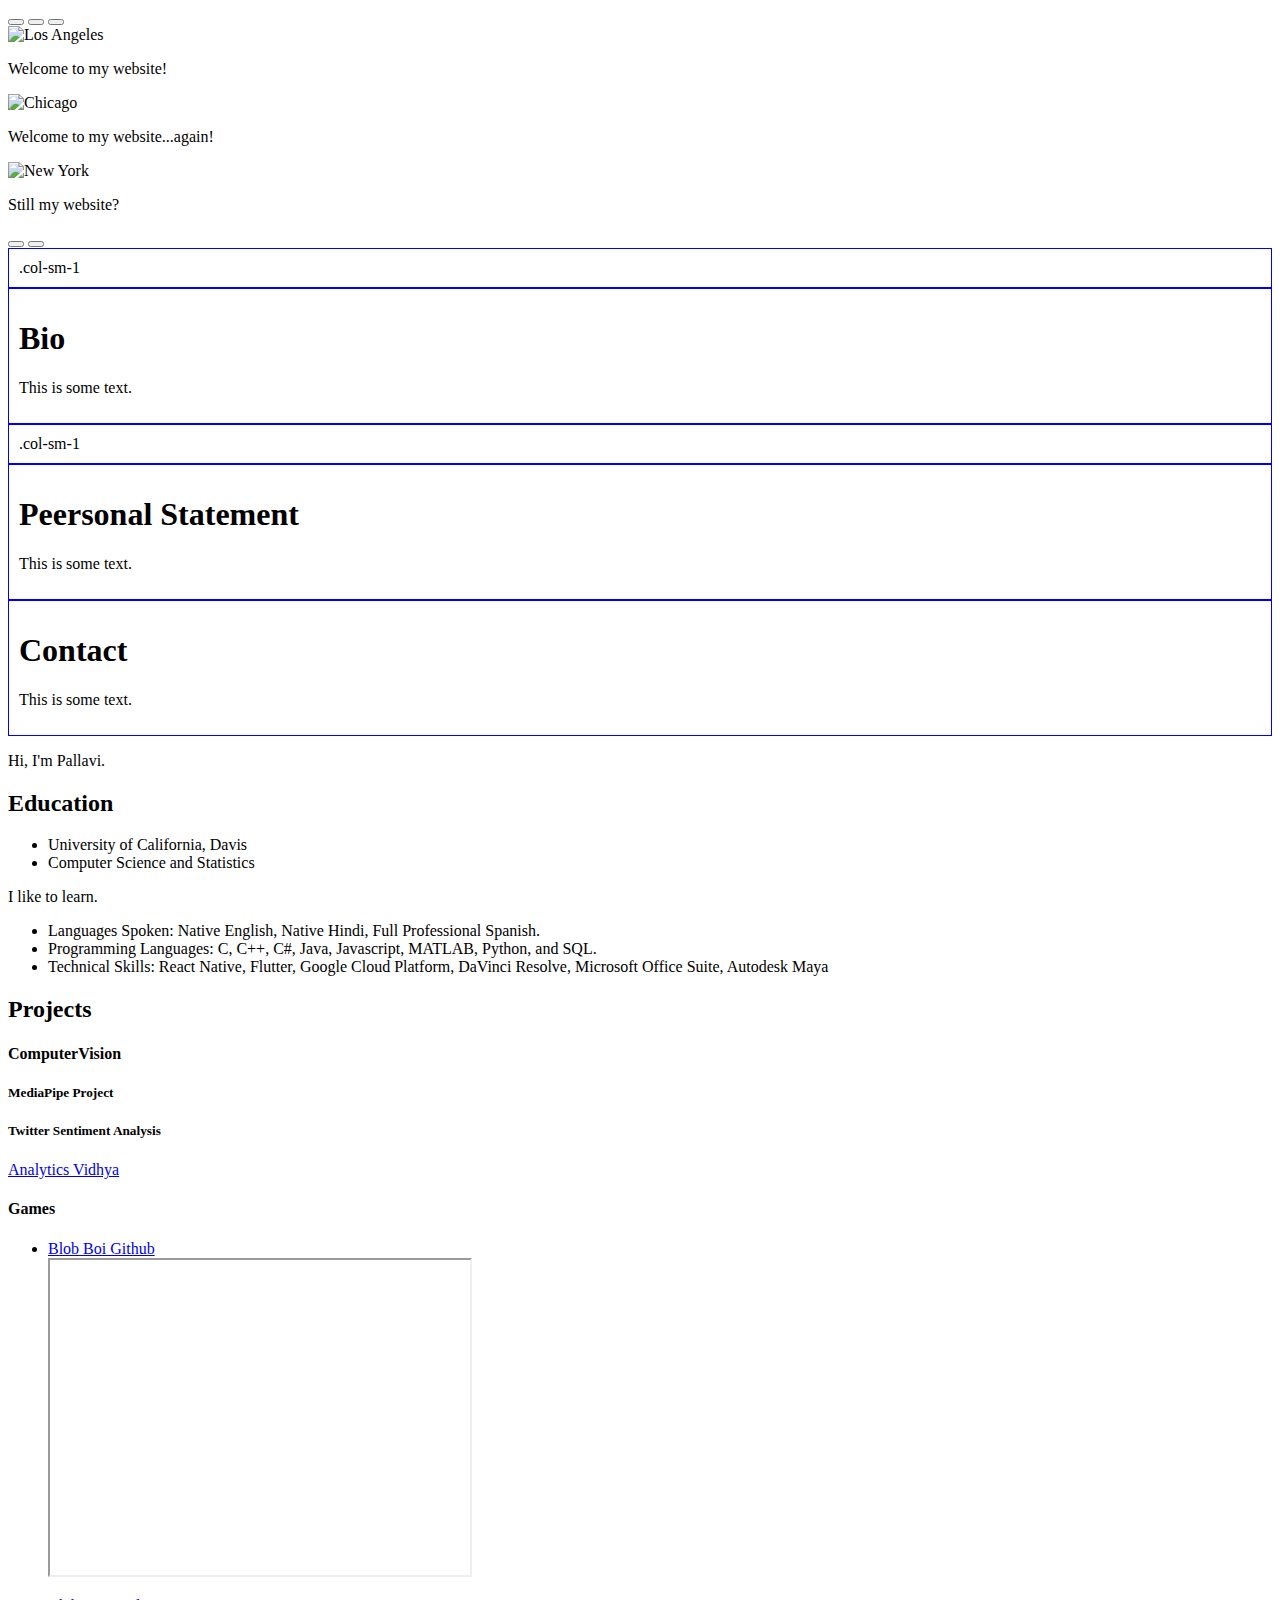
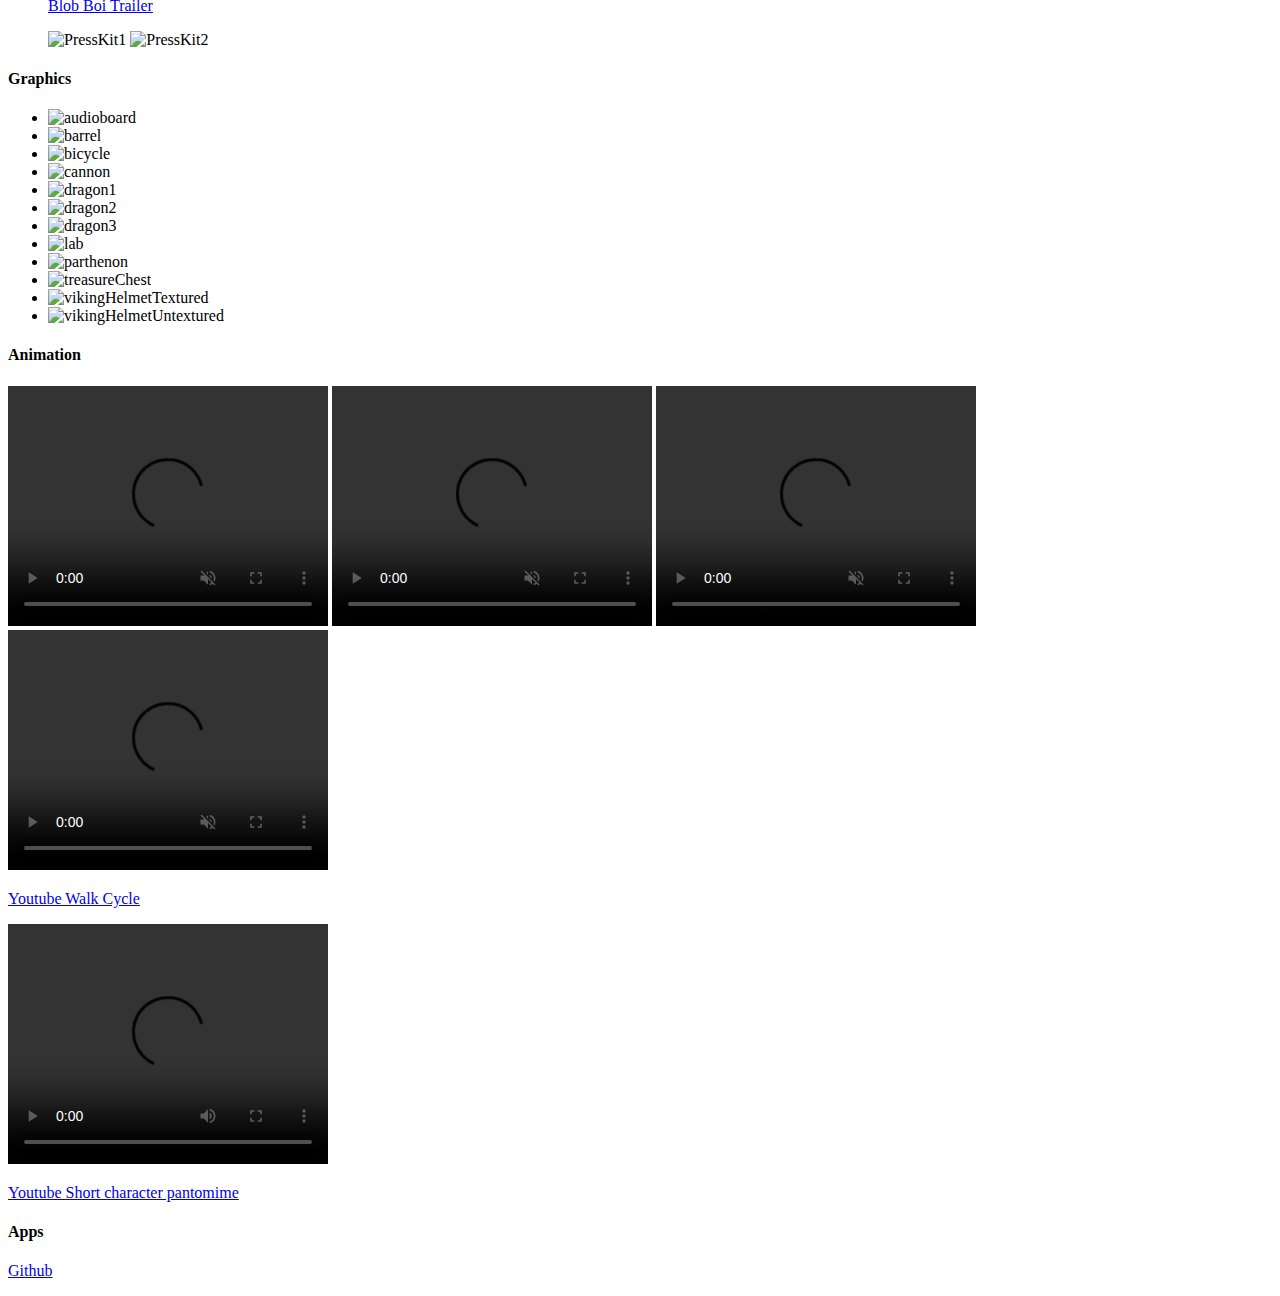
==== pages/index.html @ ec1cd363 "fixes" ====
<!DOCTYPE html>
<html lang="en">
    <head>
        <title>Website Test</title>
        <script src="navbar.js"></script>
        <script src="https://cdn.jsdelivr.net/npm/bootstrap@5.2.3/dist/js/bootstrap.bundle.min.js"></script>

    </head>
    <header>
        
    </header>
    <body class="container-fluid background">
        <!-- creates a navbar that has links to new html pages. 
            If the screen width is too small, it collapses the links
            and replaces them with a 3 bar list icon that will behave
            like a dropdown option. -->
        <div class="row" id="header-container"></div>

        <div class="row" >
                <!-- Carousel -->
            <div id="demo" class="carousel slide" data-bs-ride="carousel">

                <!-- Indicators/dots -->
                <div class="carousel-indicators">
                    <button type="button" data-bs-target="#demo" data-bs-slide-to="0" class="active"></button>
                    <button type="button" data-bs-target="#demo" data-bs-slide-to="1"></button>
                    <button type="button" data-bs-target="#demo" data-bs-slide-to="2"></button>
                </div>
                
                <!-- The slideshow/carousel -->
                <div class="carousel-inner pt-5">
                    <div class="carousel-item active">
                        <img src="black_wallpaper.jpeg" alt="Los Angeles" class="d-block" style="width:100%">
                        <div class="carousel-caption">
                            <p>Welcome to my website!</p>
                        </div>
                    </div>
                    <div class="carousel-item">
                        <img src="black_wallpaper.jpeg" alt="Chicago" class="d-block" style="width:100%">
                        <div class="carousel-caption">
                            <p>Welcome to my website...again!</p>
                        </div>
                    </div>
                    <div class="carousel-item">
                        <img src="black_wallpaper.jpeg" alt="New York" class="d-block" style="width:100%">
                        <div class="carousel-caption">
                            <p>Still my website?</p>
                        </div>
                    </div>
                </div>
                <!-- Left and right controls/icons -->
                <button class="carousel-control-prev" type="button" data-bs-target="#demo" data-bs-slide="prev">
                <span class="carousel-control-prev-icon"></span>
                </button>
                <button class="carousel-control-next" type="button" data-bs-target="#demo" data-bs-slide="next">
                <span class="carousel-control-next-icon"></span>
                </button>
            </div>
        </div>

        <div class="container-fluid">
            <div class="row background">
                <div class="col-2" style="border: 1px solid blue; padding: 10px;">.col-sm-1</div>
                <div class="col-8 panel" style="border: 1px solid blue; padding: 10px;" >
                    <h1>Bio</h1>
                    <p>This is some text.</p>
                </div>
                <div class="col-2" style="border: 1px solid blue; padding: 10px;">.col-sm-1</div>
            </div>
        </div>
        
          <div class="container-fluid" style="border: 1px solid blue; padding: 10px;">
            <h1>Peersonal Statement</h1>
            <p>This is some text.</p>
          </div>

          <div class="container-fluid" style="border: 1px solid blue; padding: 10px;">
            <h1>Contact</h1>
            <p>This is some text.</p>
          </div>
        <!-- container-fluid means page will space entire screen -->
        <!-- pt-5 means TOP margin of 5 pixels; my-5 means bottom margin of 5 -->
        <div class="container-fluid pt-5 my-5">
            <p>Hi, I'm Pallavi.</p>

        </div>
        <h2>Education</h2>
        <ul>
            <li>University of California, Davis</li>
            <li>Computer Science and Statistics</li>
        </ul>
        <p>I like to learn.</p>
        <ul>
            <li>Languages Spoken: Native English, Native Hindi, Full Professional Spanish. </li>
            <li>Programming Languages: C, C++, C#, Java, Javascript, MATLAB, Python, and SQL.</li>
            <li>Technical Skills: React Native, Flutter, Google Cloud Platform, DaVinci Resolve, Microsoft Office Suite, Autodesk Maya</li>
        </ul>
        
        <h2>Projects</h2>
            <h4>ComputerVision</h4>
            <h5>MediaPipe Project</h5>
            <h5>Twitter Sentiment Analysis</h5>
            <p><a href="https://medium.com/analytics-vidhya/twitter-sentiments-analysis-using-a-classification-algorithm-441599b29db0" target="_blank">Analytics Vidhya</a></p>

            <h4>Games</h4>
            <ul>
                <li><a href="https://github.com/nicolepav/ECS189L-FinalProject/" target="_blank">Blob Boi Github</a></li>
                <iframe width="420" height="315"
                    src="https://www.youtube.com/embed/wfalc53Injc">
                </iframe>
                <p><a href="https://www.youtube.com/embed/wfalc53Injc" target="_blank">Blob Boi Trailer</a></p>
    
                <img src="Images/BlobBoi/PressKit1.png" alt="PressKit1" style="width:612;height:791;">
                <img src="Images/BlobBoi/PressKit2.png" alt="PressKit2" style="width:612;height:791;">

            </ul>

            <h4>Graphics</h4>
            <ul>
                <li><img src="Images/ComputerGraphics/audioboard.jpg" alt="audioboard" style="width:480px;height:270px;"></li>
                <li><img src="Images/ComputerGraphics/barrel.jpg" alt="barrel" style="width:480px;height:270px;"></li>
                <li><img src="Images/ComputerGraphics/bicycle.jpg" alt="bicycle" style="width:480px;height:270px;"></li>
                <li><img src="Images/ComputerGraphics/cannon.jpg" alt="cannon" style="width:480px;height:270px;"></li>
                <li><img src="Images/ComputerGraphics/dragon1.jpg" alt="dragon1" style="width:480px;height:270px;"></li>
                <li><img src="Images/ComputerGraphics/dragon2.jpg" alt="dragon2" style="width:480px;height:270px;"></li>
                <li><img src="Images/ComputerGraphics/dragon3.jpg" alt="dragon3" style="width:480px;height:270px;"></li>
                <li><img src="Images/ComputerGraphics/lab.jpg" alt="lab" style="width:480px;height:270px;"></li>
                <li><img src="Images/ComputerGraphics/parthenon.jpg" alt="parthenon" style="width:480px;height:270px;"></li>
                <li><img src="Images/ComputerGraphics/treasureChest.jpg" alt="treasureChest" style="width:480px;height:270px;"></li>
                <li><img src="Images/ComputerGraphics/vikingHelmetTextured.jpg" alt="vikingHelmetTextured" style="width:480px;height:270px;"></li>
                <li><img src="Images/ComputerGraphics/vikingHelmetUntextured.jpg" alt="vikingHelmetUntextured" style="width:480px;height:270px;"></li>
            </ul>

            <h4>Animation</h4>
            <video width="320" height="240" controls autoplay muted loop>
                <source src="Videos/A.mp4" type="video/mp4">
                Short character pantomime video. Your browser does not support the video tag.
            </video>
            <video width="320" height="240" controls autoplay muted loop>
                <source src="Videos/B.mp4" type="video/mp4">
                Short character pantomime video. Your browser does not support the video tag.
            </video>
            <video width="320" height="240" controls autoplay muted loop>
                <source src="Videos/C.mp4" type="video/mp4">
                Short character pantomime video. Your browser does not support the video tag.
            </video>
            


            <video width="320" height="240" controls autoplay muted loop>
                <source src="Videos/WalkCycle.mp4" type="video/mp4">
                Walk Cycle 3 video. Your browser does not support the video tag.
            </video>
            <p><a href="https://www.youtube.com/watch?v=DQLCmgVkW08&ab_channel=PallaviGupta" target="_blank">Youtube Walk Cycle</a></p>

            <video width="320" height="240" controls>
                <source src="Videos/A6PallaviGupta.mp4" type="video/mp4">
                Short character pantomime video. Your browser does not support the video tag.
            </video>
            <p><a href="https://youtu.be/q7jmuRw0eLQ" target="_blank">Youtube Short character pantomime</a></p>

            <h4>Apps</h4>

            <p><a href="https://github.com/guptapallavi30" target="_blank">Github</a></p>

    </body>
</html>
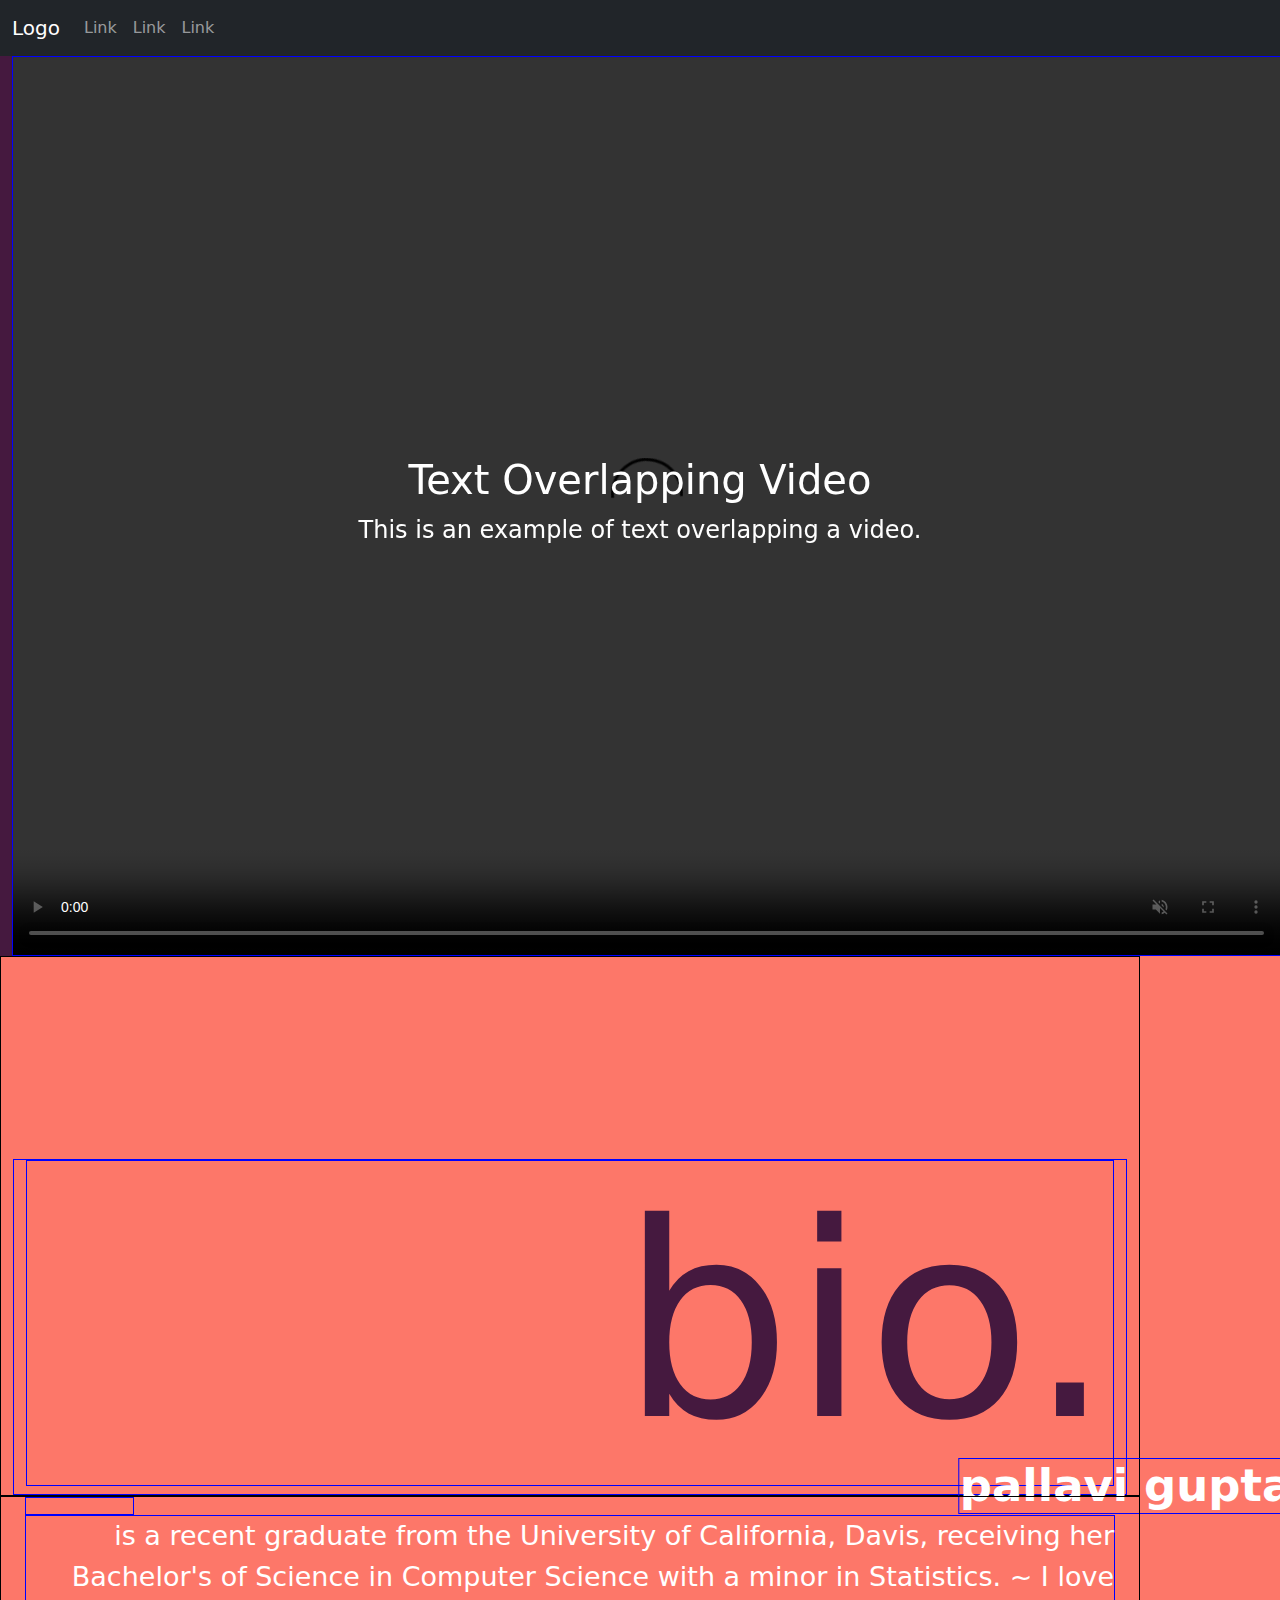
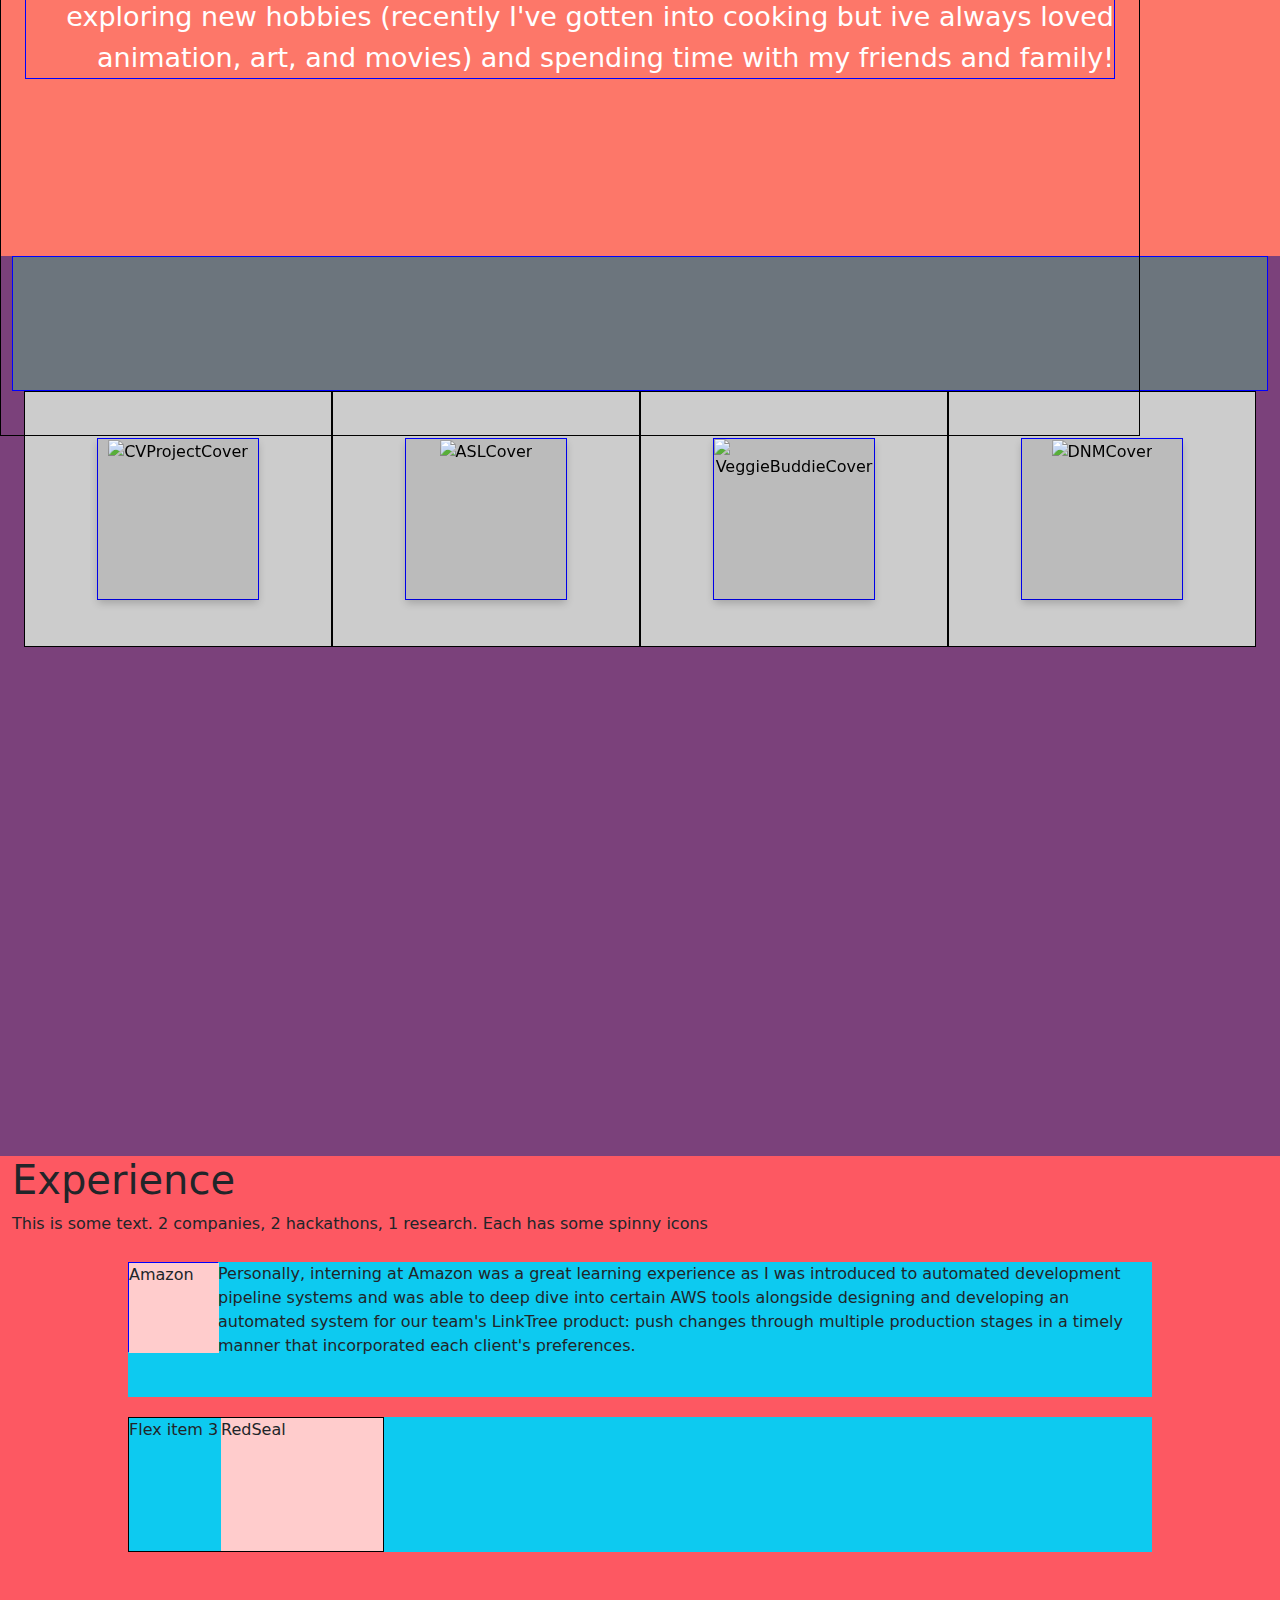
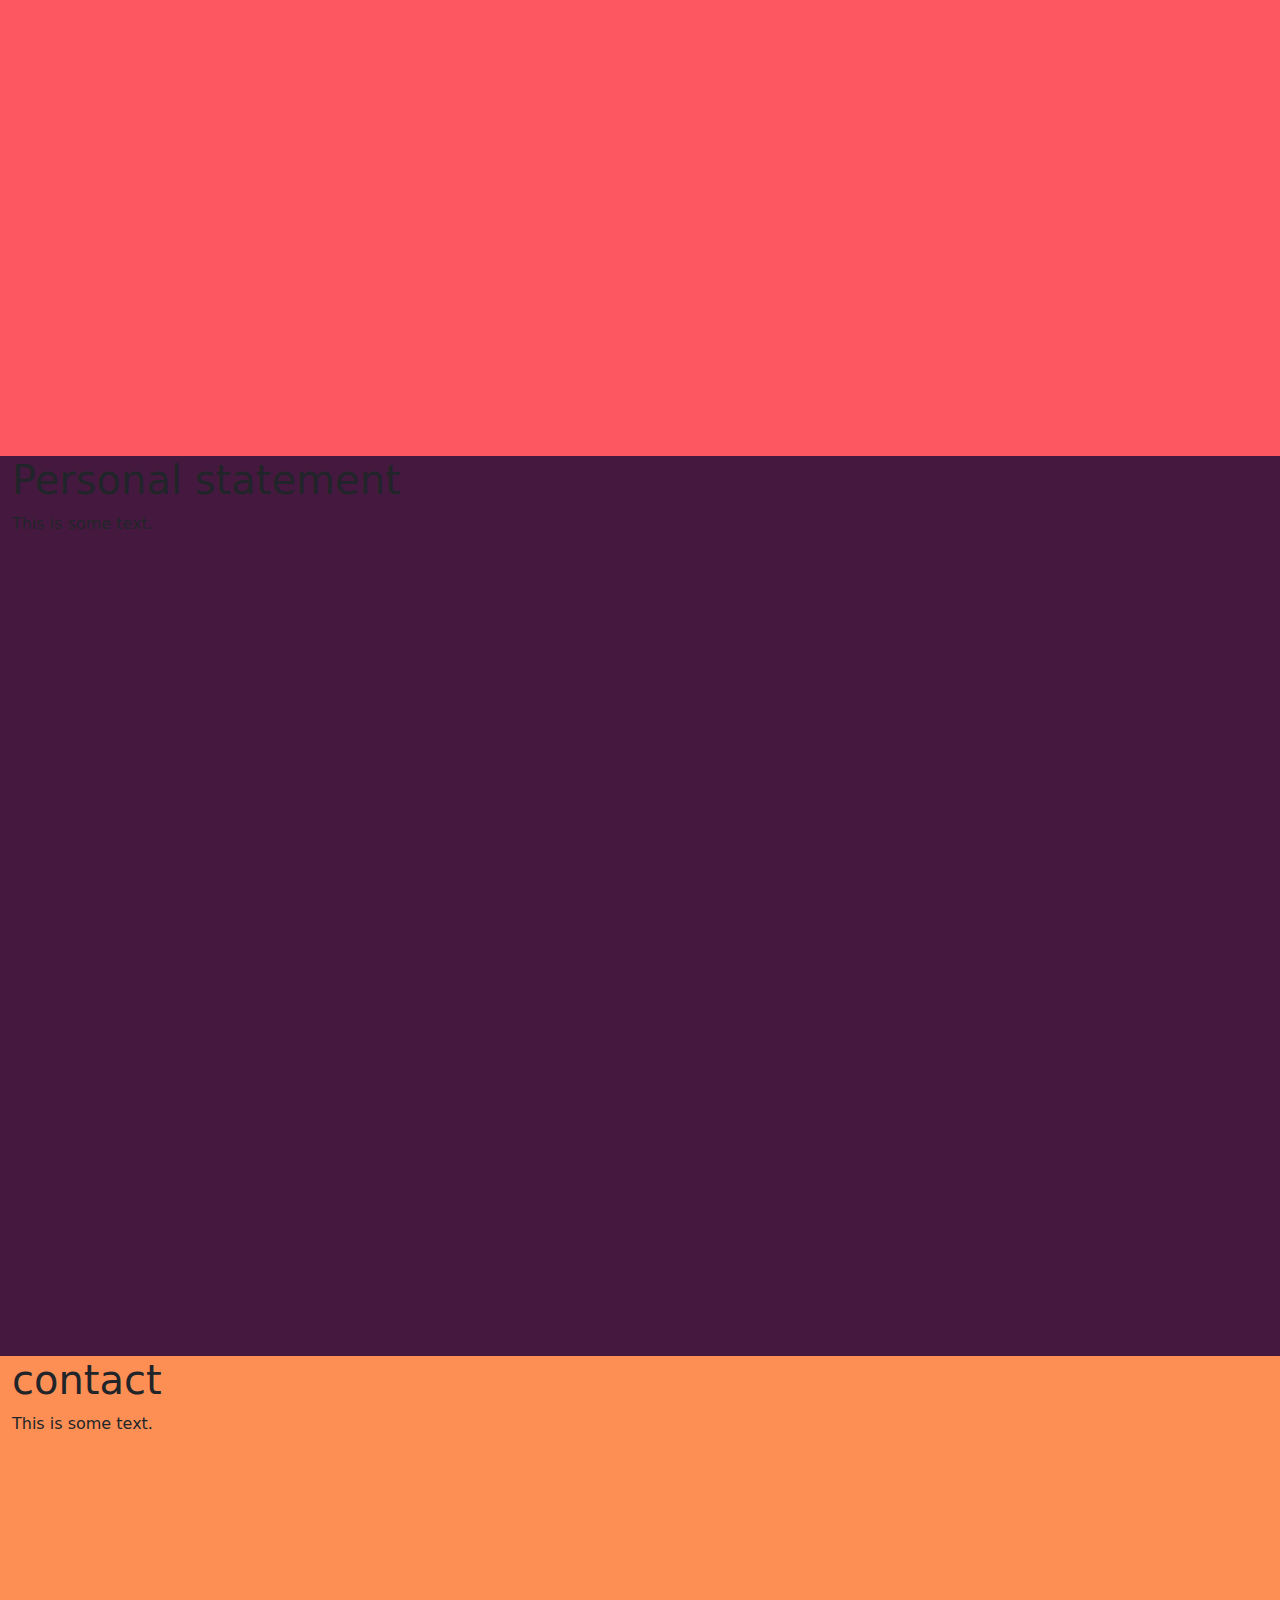
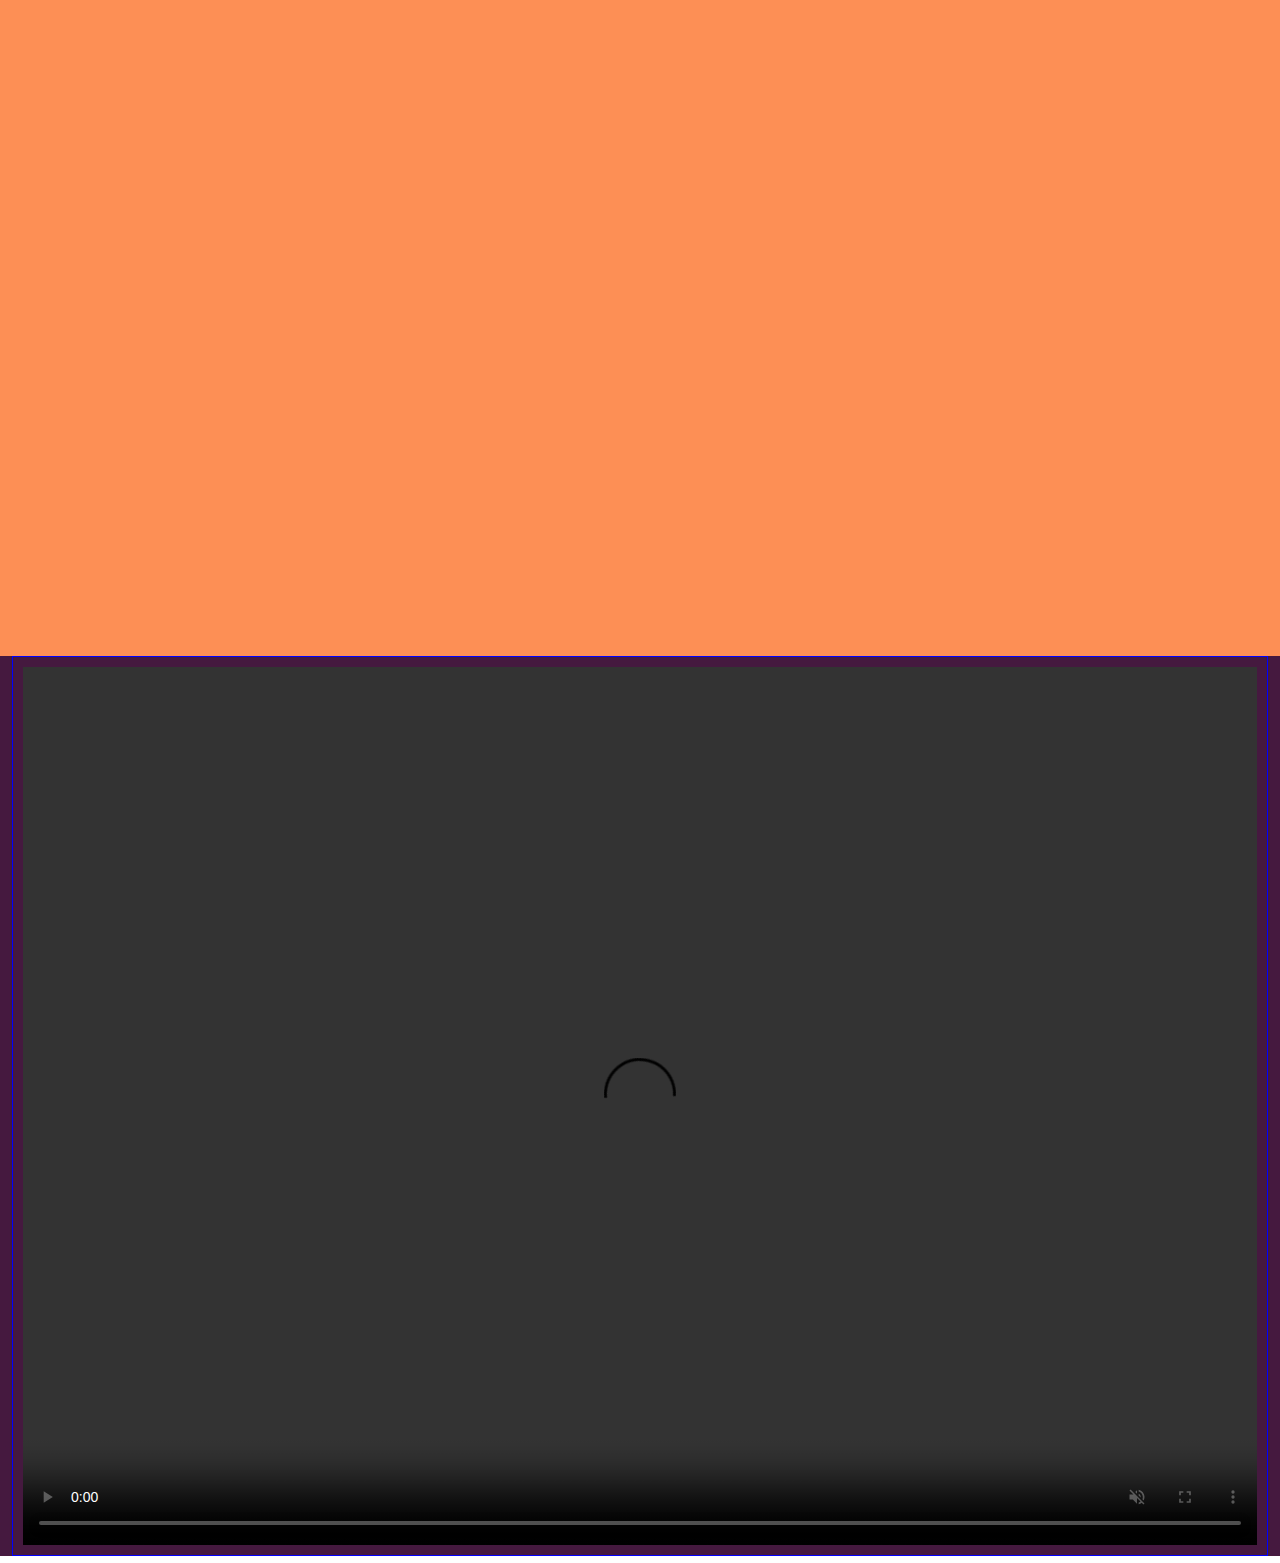
==== commit 7531271d: "clean up" ====
--- a/pages/index.html
+++ b/pages/index.html
@@ -1,167 +1,209 @@
 <!DOCTYPE html>
 <html lang="en">
     <head>
-        <title>Website Test</title>
-        <script src="navbar.js"></script>
+        <title>Website Layout Example</title>
+        <script src="../js/navbar.js"></script>
+        <link href="../css/styles.css" rel="stylesheet">
+        <meta name="viewport" content="width=device-width, initial-scale=1">
+        <link href="https://cdn.jsdelivr.net/npm/bootstrap@5.2.3/dist/css/bootstrap.min.css" rel="stylesheet">
         <script src="https://cdn.jsdelivr.net/npm/bootstrap@5.2.3/dist/js/bootstrap.bundle.min.js"></script>
-
-    </head>
-    <header>
-        
-    </header>
-    <body class="container-fluid background">
-        <!-- creates a navbar that has links to new html pages. 
-            If the screen width is too small, it collapses the links
-            and replaces them with a 3 bar list icon that will behave
-            like a dropdown option. -->
-        <div class="row" id="header-container"></div>
-
-        <div class="row" >
-                <!-- Carousel -->
-            <div id="demo" class="carousel slide" data-bs-ride="carousel">
-
-                <!-- Indicators/dots -->
-                <div class="carousel-indicators">
-                    <button type="button" data-bs-target="#demo" data-bs-slide-to="0" class="active"></button>
-                    <button type="button" data-bs-target="#demo" data-bs-slide-to="1"></button>
-                    <button type="button" data-bs-target="#demo" data-bs-slide-to="2"></button>
-                </div>
+    
+
+</head>
+<body>
+    <!-- NAV BAR-->
+    <nav class="navbar navbar-expand-sm bg-dark navbar-dark">
+      <div class="container-fluid">
+        <a class="navbar-brand" href="#">Logo</a>
+        <button class="navbar-toggler" type="button" data-bs-toggle="collapse" data-bs-target="#collapsibleNavbar">
+          <span class="navbar-toggler-icon"></span>
+        </button>
+        <div class="collapse navbar-collapse" id="collapsibleNavbar">
+          <ul class="navbar-nav">
+            <li class="nav-item">
+              <a class="nav-link" href="#">Link</a>
+            </li>
+            <li class="nav-item">
+              <a class="nav-link" href="#">Link</a>
+            </li>
+            <li class="nav-item">
+              <a class="nav-link" href="#">Link</a>
+            </li>    
+          </ul>
+        </div>
+      </div>
+    </nav>
+
+    <!-- INTRO PANEL-->  
+    <div class="container-fluid background-basic" >
+      <!-- <h1>Intro Animation</h1>
+      <p>At end highlights name. interactive?</p> -->
+      <div class="video-container">
+          <video class="video test-border" controls autoplay muted loop>
+              <source src="Videos/A.mp4" type="video/mp4">
+              Short character pantomime video. Your browser does not support the video tag.
+          </video>
+        <div class="video-text-overlay">
+          <h1>Text Overlapping Video</h1>
+          <p>This is an example of text overlapping a video.</p>
+        </div>
+      </div>
+    </div>
+    
+    <!-- BIO PANEL-->
+    <div class="container-fluid background-basic" style="background-color:#fd7769;">
+      <div class="row container title-container">
+        <div class="test-border text-container">
+           <h1 class="test-border">bio.
+            <h3 class="test-border">pallavi gupta</h3>
+          </h1>
+        </div>
+      </div>
+      <div class="row container">
+        <div class="text-container">
+          <div class="test-border" style="width:10%; height:10%;"></div>
+          <p class="test-border" >
+            is a recent graduate from the University of California, Davis,
+            receiving her Bachelor's of Science in Computer Science with a minor in Statistics. 
+            ~ I love exploring new hobbies (recently I've gotten into cooking but 
+            ive always loved animation, art, and movies) and spending time with my friends and family!
+          </p>
+        </div>
+      </div>
+    </div>
+
+    <!-- PROJECT/INTEREST PANEL -->
+    <div class="container-fluid background-basic" style="background-color:#7b417b">
+      <div class="test-border bg-secondary" style="height:15vh;"></div> 
+      <div class="container-fluid">
+        <div class="row">
+          <div class="col">
+            <div class="flex-container">
+              <div class="flex-item">
+                  <div class="square">
+                    <div class="test-border flip-card" style="background-color: #777;">
+                      <div class="flip-card-inner">
+                        <div class="flip-card-front">
+                          <img src="CVProjectCover.png" alt="CVProjectCover" width="100%" height="100%">
+                        </div>
+                        <div class="flip-card-back">
+                          <h1>John Doe</h1> 
+                          <p>Architect & Engineer</p> 
+                          <p>We love that guy</p>
+                        </div>
+                      </div>
+                    </div>
+                  </div>
+              </div>
+              <div class="flex-item">
+                <div class="square">
+                  <div class="test-border flip-card" style="background-color: #777;">
+                    <div class="flip-card-inner">
+                      <div class="flip-card-front">
+                        <img src="ASLCover.png" alt="ASLCover" width="100%" height="100%">
+                      </div>
+                      <div class="flip-card-back">
+                        <h1>John Doe</h1> 
+                        <p>Architect & Engineer</p> 
+                        <p>We love that guy</p>
+                      </div>
+                    </div>
+                  </div>
+                </div>
+              </div>
+              <div class="flex-item">
+                <div class="square">
+                  <div class="test-border flip-card" style="background-color: #777;">
+                    <div class="flip-card-inner">
+                      <div class="flip-card-front">
+                        <img src="VeggieBuddieCover.png" alt="VeggieBuddieCover" width="100%" height="100%">
+                      </div>
+                      <div class="flip-card-back">
+                        <h1>John Doe</h1> 
+                        <p>Architect & Engineer</p> 
+                        <p>We love that guy</p>
+                      </div>
+                    </div>
+                  </div>
+                </div>
+              </div>
+              <div class="flex-item">
+                <div class="square">
+                  <div class="test-border flip-card" style="background-color: #777;">
+                    <div class="flip-card-inner">
+                      <div class="flip-card-front">
+                        <img src="DNMCover.png" alt="DNMCover" width="100%" height="100%">
+                      </div>
+                      <div class="flip-card-back">
+                        <h1>John Doe</h1> 
+                        <p>Architect & Engineer</p> 
+                        <p>We love that guy</p>
+                      </div>
+                    </div>
+                  </div>
+                </div>
+              </div>
+            </div>
+          </div>
+        </div>
+      </div>
+      
+    </div>
+
+    <!-- EXPERIENCE PANEL -->
+    <div class="container-fluid background-basic " style="background-color:#fd5862;">
+      <h1>Experience</h1>
+      <p>This is some text. 2 companies, 2 hackathons, 1 research. Each has some spinny icons</p>
+      <div class="d-flex justify-content-center align-items-center flex-column">
+        <div class=" bg-info" style="width:80vw;height:15vh;margin:10px;display:flex;justify-content:left;">
+                <div class="test-border" style="height:10vh;width:10vh;">
+                  <div class="square" style="height:10vh;width:10vh;">Amazon</div>
+                </div>
+                  <p >
+                    Personally, interning at Amazon was a great 
+                    learning experience as I was introduced to automated development pipeline systems
+                    and was able to deep dive into certain AWS tools alongside designing and developing 
+                    an automated system for our team's LinkTree product: push changes through multiple production stages 
+                    in a timely manner that incorporated each client's preferences.
+                  </p>
+        </div>
+        <div class="flex-container bg-info" style="width:80vw;height:15vh;margin: 10px;">
+          <div class="flex-item" style="height:15vh;justify-content:left;">
                 
-                <!-- The slideshow/carousel -->
-                <div class="carousel-inner pt-5">
-                    <div class="carousel-item active">
-                        <img src="black_wallpaper.jpeg" alt="Los Angeles" class="d-block" style="width:100%">
-                        <div class="carousel-caption">
-                            <p>Welcome to my website!</p>
-                        </div>
-                    </div>
-                    <div class="carousel-item">
-                        <img src="black_wallpaper.jpeg" alt="Chicago" class="d-block" style="width:100%">
-                        <div class="carousel-caption">
-                            <p>Welcome to my website...again!</p>
-                        </div>
-                    </div>
-                    <div class="carousel-item">
-                        <img src="black_wallpaper.jpeg" alt="New York" class="d-block" style="width:100%">
-                        <div class="carousel-caption">
-                            <p>Still my website?</p>
-                        </div>
-                    </div>
-                </div>
-                <!-- Left and right controls/icons -->
-                <button class="carousel-control-prev" type="button" data-bs-target="#demo" data-bs-slide="prev">
-                <span class="carousel-control-prev-icon"></span>
-                </button>
-                <button class="carousel-control-next" type="button" data-bs-target="#demo" data-bs-slide="next">
-                <span class="carousel-control-next-icon"></span>
-                </button>
-            </div>
-        </div>
-
-        <div class="container-fluid">
-            <div class="row background">
-                <div class="col-2" style="border: 1px solid blue; padding: 10px;">.col-sm-1</div>
-                <div class="col-8 panel" style="border: 1px solid blue; padding: 10px;" >
-                    <h1>Bio</h1>
-                    <p>This is some text.</p>
-                </div>
-                <div class="col-2" style="border: 1px solid blue; padding: 10px;">.col-sm-1</div>
-            </div>
-        </div>
-        
-          <div class="container-fluid" style="border: 1px solid blue; padding: 10px;">
-            <h1>Peersonal Statement</h1>
-            <p>This is some text.</p>
+                <div class="bg-info flex-grow-1" style="height:100%;">Flex item 3</div>
+                <div class="square">RedSeal</div>
           </div>
-
-          <div class="container-fluid" style="border: 1px solid blue; padding: 10px;">
-            <h1>Contact</h1>
-            <p>This is some text.</p>
-          </div>
-        <!-- container-fluid means page will space entire screen -->
-        <!-- pt-5 means TOP margin of 5 pixels; my-5 means bottom margin of 5 -->
-        <div class="container-fluid pt-5 my-5">
-            <p>Hi, I'm Pallavi.</p>
-
-        </div>
-        <h2>Education</h2>
-        <ul>
-            <li>University of California, Davis</li>
-            <li>Computer Science and Statistics</li>
-        </ul>
-        <p>I like to learn.</p>
-        <ul>
-            <li>Languages Spoken: Native English, Native Hindi, Full Professional Spanish. </li>
-            <li>Programming Languages: C, C++, C#, Java, Javascript, MATLAB, Python, and SQL.</li>
-            <li>Technical Skills: React Native, Flutter, Google Cloud Platform, DaVinci Resolve, Microsoft Office Suite, Autodesk Maya</li>
-        </ul>
-        
-        <h2>Projects</h2>
-            <h4>ComputerVision</h4>
-            <h5>MediaPipe Project</h5>
-            <h5>Twitter Sentiment Analysis</h5>
-            <p><a href="https://medium.com/analytics-vidhya/twitter-sentiments-analysis-using-a-classification-algorithm-441599b29db0" target="_blank">Analytics Vidhya</a></p>
-
-            <h4>Games</h4>
-            <ul>
-                <li><a href="https://github.com/nicolepav/ECS189L-FinalProject/" target="_blank">Blob Boi Github</a></li>
-                <iframe width="420" height="315"
-                    src="https://www.youtube.com/embed/wfalc53Injc">
-                </iframe>
-                <p><a href="https://www.youtube.com/embed/wfalc53Injc" target="_blank">Blob Boi Trailer</a></p>
-    
-                <img src="Images/BlobBoi/PressKit1.png" alt="PressKit1" style="width:612;height:791;">
-                <img src="Images/BlobBoi/PressKit2.png" alt="PressKit2" style="width:612;height:791;">
-
-            </ul>
-
-            <h4>Graphics</h4>
-            <ul>
-                <li><img src="Images/ComputerGraphics/audioboard.jpg" alt="audioboard" style="width:480px;height:270px;"></li>
-                <li><img src="Images/ComputerGraphics/barrel.jpg" alt="barrel" style="width:480px;height:270px;"></li>
-                <li><img src="Images/ComputerGraphics/bicycle.jpg" alt="bicycle" style="width:480px;height:270px;"></li>
-                <li><img src="Images/ComputerGraphics/cannon.jpg" alt="cannon" style="width:480px;height:270px;"></li>
-                <li><img src="Images/ComputerGraphics/dragon1.jpg" alt="dragon1" style="width:480px;height:270px;"></li>
-                <li><img src="Images/ComputerGraphics/dragon2.jpg" alt="dragon2" style="width:480px;height:270px;"></li>
-                <li><img src="Images/ComputerGraphics/dragon3.jpg" alt="dragon3" style="width:480px;height:270px;"></li>
-                <li><img src="Images/ComputerGraphics/lab.jpg" alt="lab" style="width:480px;height:270px;"></li>
-                <li><img src="Images/ComputerGraphics/parthenon.jpg" alt="parthenon" style="width:480px;height:270px;"></li>
-                <li><img src="Images/ComputerGraphics/treasureChest.jpg" alt="treasureChest" style="width:480px;height:270px;"></li>
-                <li><img src="Images/ComputerGraphics/vikingHelmetTextured.jpg" alt="vikingHelmetTextured" style="width:480px;height:270px;"></li>
-                <li><img src="Images/ComputerGraphics/vikingHelmetUntextured.jpg" alt="vikingHelmetUntextured" style="width:480px;height:270px;"></li>
-            </ul>
-
-            <h4>Animation</h4>
-            <video width="320" height="240" controls autoplay muted loop>
-                <source src="Videos/A.mp4" type="video/mp4">
-                Short character pantomime video. Your browser does not support the video tag.
-            </video>
-            <video width="320" height="240" controls autoplay muted loop>
-                <source src="Videos/B.mp4" type="video/mp4">
-                Short character pantomime video. Your browser does not support the video tag.
-            </video>
-            <video width="320" height="240" controls autoplay muted loop>
-                <source src="Videos/C.mp4" type="video/mp4">
-                Short character pantomime video. Your browser does not support the video tag.
-            </video>
-            
-
-
-            <video width="320" height="240" controls autoplay muted loop>
-                <source src="Videos/WalkCycle.mp4" type="video/mp4">
-                Walk Cycle 3 video. Your browser does not support the video tag.
-            </video>
-            <p><a href="https://www.youtube.com/watch?v=DQLCmgVkW08&ab_channel=PallaviGupta" target="_blank">Youtube Walk Cycle</a></p>
-
-            <video width="320" height="240" controls>
-                <source src="Videos/A6PallaviGupta.mp4" type="video/mp4">
-                Short character pantomime video. Your browser does not support the video tag.
-            </video>
-            <p><a href="https://youtu.be/q7jmuRw0eLQ" target="_blank">Youtube Short character pantomime</a></p>
-
-            <h4>Apps</h4>
-
-            <p><a href="https://github.com/guptapallavi30" target="_blank">Github</a></p>
-
-    </body>
+        </div>
+      </div>
+    </div>
+
+
+    <div class="container-fluid background-basic" style="background-color:#45193f">
+      <h1>Personal statement</h1>
+      <p>This is some text.</p>
+    </div>
+    <div class="container-fluid background-basic" style="background-color:#fd8f55">
+      <h1>contact</h1>
+      <p>This is some text.</p>
+    </div>
+    <div class="container-fluid background-basic">
+      <!-- <h1>closing Animation</h1>
+      <p>At end highlights name. interactive?</p> -->
+      <video width="100%" height="100%" controls autoplay muted loop
+      style="border: 1px solid blue; padding: 10px;">
+        <source src="Videos/A.mp4" type="video/mp4">
+        Short character pantomime video. Your browser does not support the video tag.
+    </video>
+    </div>
+
+    <!-- <div class="container-fluid mt-3">
+      <h1>Three equal width columns</h1>
+      <p>Note: Try to add a new div with class="col" inside the row class - this will create four equal-width columns.</p>
+      <div class="row">
+        <div class="col p-3 bg-primary text-white">.col</div>
+        <div class="col p-3 bg-dark text-white">.col</div>
+        <div class="col p-3 bg-primary text-white">.col</div>
+      </div>
+    </div> -->
+</body>
 </html>--- a/css/styles.css
+++ b/css/styles.css
@@ -0,0 +1,173 @@
+/* FOR TESTING ------------------------------ */
+.test-border {
+  border: 1px solid blue; 
+}
+/* END OF TESTING */
+
+/* FOR BACKGROUND LAYOUT ------------------------------ */
+.background-basic {
+  background-color: #45193f;
+  width:100vw; /* ensures that the width adjusts to screen width */
+  height: max(100vh,700px); /* ensures that the height equal to screen height. */
+}
+
+body, html {
+    margin: 0;
+    padding: 0;
+    overflow-x: hidden; /* Prevent horizontal scrolling */
+}
+.colors {
+  color: #45193f;
+  color: #7b417b;
+  color: #af73a9;
+  color: #fd5862;
+  color: #fd7769;
+  color: #fd8f55;
+} 
+/* END OF BACKGROUND LAYOUT */
+
+/* FOR VIDEO AND CORRESPONDING TEXT ------------------------------ */
+.video-container {
+    position: relative;
+  }
+  
+.video {
+    width: 100vw;
+    height: 100vh;
+}
+
+.video-text-overlay {
+    position: absolute; /* the element can be placed anywhere on page (NOT relative to parent). */
+    top: 50%; /*move top left edge till half of parent height */
+    left: 50%; /*move top left edge till half of top width */
+    transform: translate(-50%, -50%); /*move up and riight 50% of OWN width; centered achieved. */
+    z-index: 1; /* stacking order. higher val, on top*/
+    color: white;
+    font-size: 24px;
+    text-align: center; /*This property horizontally aligns the text within the element to the center.*/
+}
+/* END OF VIDEO AND CORRESPONDING TEXT */
+
+/* FOR TEXT - BIO PAGE ------------------------------ */
+.container { /* for text in BIO page */
+    display: flex; 
+    height: min(60vh, 60vw);
+    width:  min(70vh, 70vw);
+    border: 1px solid #000;
+    position: relative;
+    flex-direction: column;
+  }
+
+.title-container { /*for bigger letters */
+    align-items: flex-end;
+    justify-content: flex-end;
+}
+  
+
+.text-container { /* for all text */
+    position: relative;
+  }
+  
+  .text-container h1 {
+    font-size: min(30vh, 30vw);
+    color: #45193f;
+    text-align:end;
+  }
+  .text-container h3 {
+    position: absolute;
+    bottom: 0;
+    right: 0;
+    transform: translate(50%, 50%);
+    font-size: min(5vh, 5vw);
+    font-weight: bold;
+    color:  white;
+  }
+  
+  .text-container p {
+    top: 0;
+    right: 0;
+    text-align:end;
+    /* transform: translate(50%, 50%); */
+    font-size: min(3vh, 3vw);
+    font-weight: 1;
+    color:  white;
+  }
+/* END OF TEXT - BIO PAGE */
+
+/* FOR FLEX CONTAINERS */
+.flex-container {
+  display: flex;
+  flex-wrap: wrap;
+}
+
+.flex-item {
+  flex: 0 0 25%; /* Adjust the percentage as needed */
+  width: max(20vh,20vw);
+  height: max(20vh,20vw); /* Adjust the height as needed */
+  background-color: #ccc;
+  border: 1px solid #000;
+  box-sizing: border-box;
+  display: flex; /* this box will be a flex box */
+  justify-content: center;
+  align-items: center;
+}
+
+@media (max-width: 768px) or (orientation: portrait) {
+  .flex-item {
+    flex-basis: 100%; /* Set to 100% to stack in a column */
+  }
+} 
+
+.square {
+width: min(100%,max( 18vh));
+height: min(100%,max( 18vh));
+background-color: #ffcccc;
+display:flex;
+}
+/*END OF FLEX CONTAINERS */
+
+/* FOR FLIPPED CARDS */
+.flip-card {
+  background-color: transparent;
+  width: 100%;
+  height:100%;
+  perspective: 1000px;
+}
+
+.flip-card-inner {
+  position: relative;
+  width: 100%;
+  height: 100%;
+  text-align: center;
+  transition: transform 0.6s;
+  transform-style: preserve-3d;
+  box-shadow: 0 4px 8px 0 rgba(0,0,0,0.2);
+}
+
+.flip-card:hover .flip-card-inner {
+  transform: rotateY(180deg);
+}
+
+.flip-card-front, .flip-card-back {
+  position: absolute;
+  width: 100%;
+  height: 100%;
+  -webkit-backface-visibility: hidden;
+  backface-visibility: hidden;
+}
+
+.flip-card-front {
+  background-color: #bbb;
+  color: black;
+}
+
+.flip-card-back {
+  background-color: #2980b9;
+  color: white;
+  transform: rotateY(180deg);
+}
+/* END OF FLIPPED CARDS */
+
+
+
+  